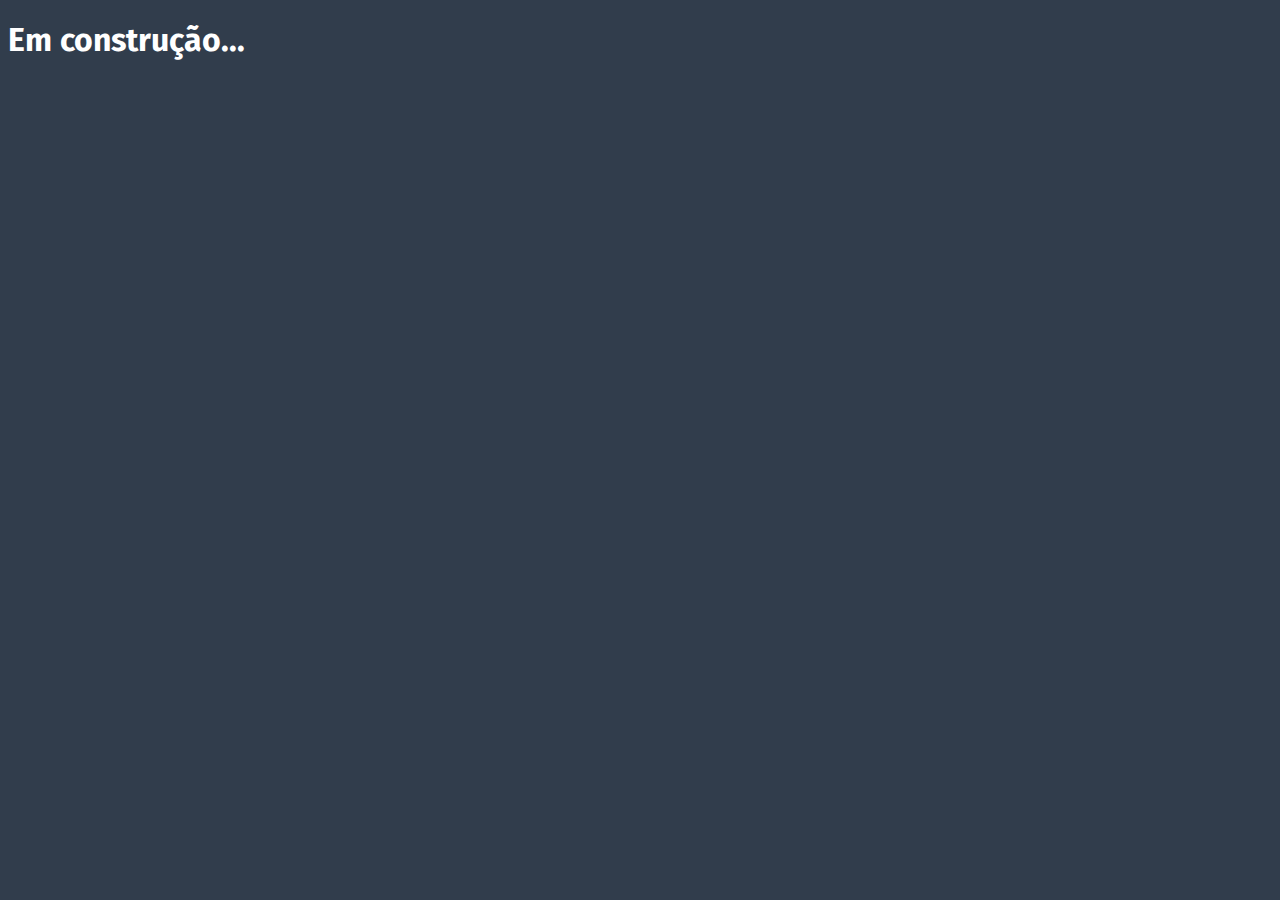
==== index.html @ 96bf4b61 "Estilizando a página inicial" ====
<!DOCTYPE html>
<html lang="en">
<head>
        <meta charset="UTF-8">
        <meta http-equiv="X-UA-Compatible" content="IE=edge">
        <meta name="viewport" content="width=device-width, initial-scale=1.0">
        <title>Douglas de Farias Medeiros / Em construção...</title>
		
		<style>
			@import url('https://fonts.googleapis.com/css2?family=Fira+Sans&display=swap');
			
			body{
				font-family: 'Fira Sans', sans-serif;
				background: #313D4C;
				color:#ffffff;
			}
		</style>
		
</head>
<body>
        <h1>Em construção...</h1>
</body>
</html>
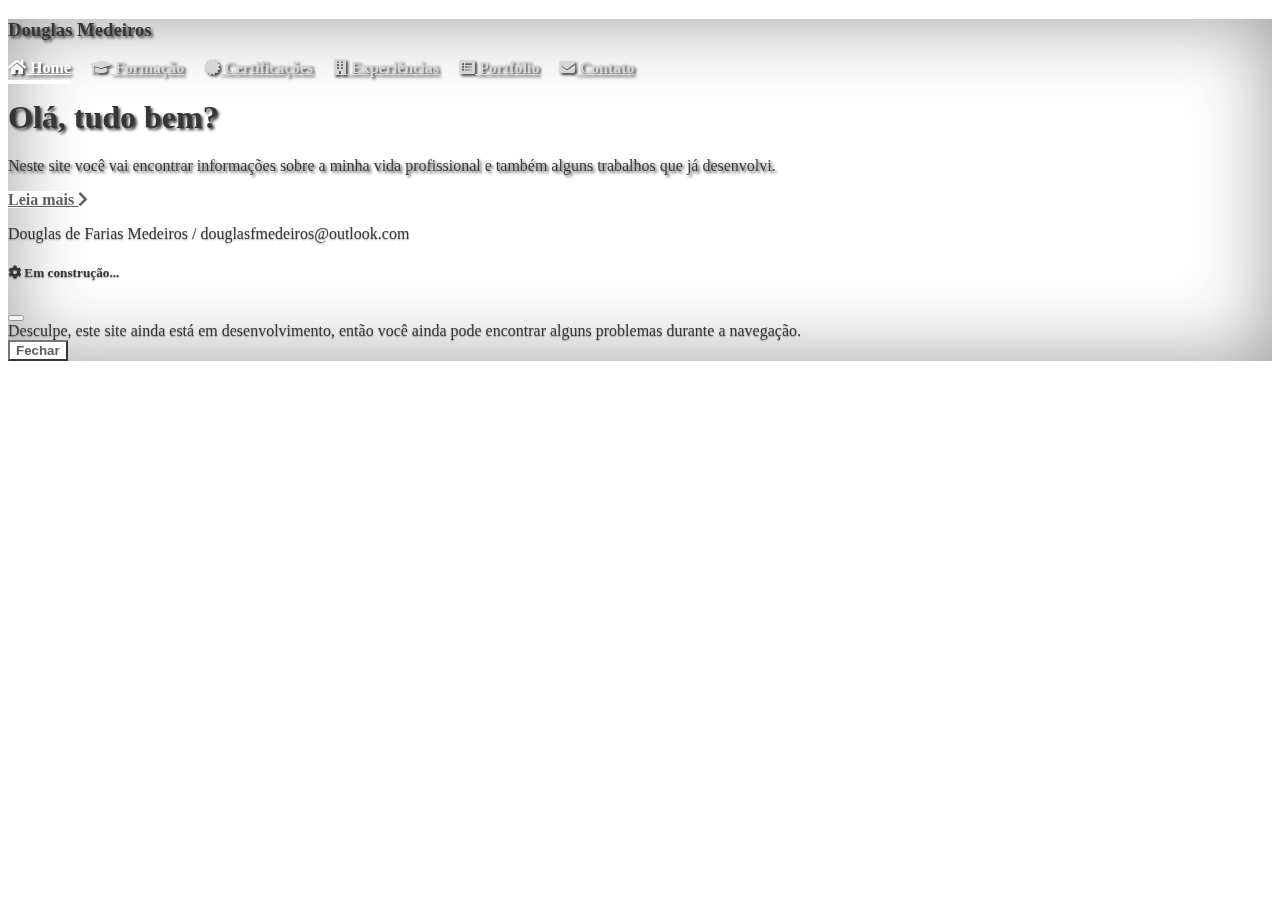
==== commit 9a5424bb: "Configurando fade para troca entre as paginas e adicionando pagina de teste" ====
--- a/index.html
+++ b/index.html
@@ -1,23 +1,109 @@
 <!DOCTYPE html>
-<html lang="en">
+<html lang="en" class="h-100">
 <head>
         <meta charset="UTF-8">
-        <meta http-equiv="X-UA-Compatible" content="IE=edge">
+		<meta http-equiv="X-UA-Compatible" content="IE=edge">
+		<meta name="viewport" content="width=device-width, initial-scale=1">
         <meta name="viewport" content="width=device-width, initial-scale=1.0">
         <title>Douglas de Farias Medeiros / Em construção...</title>
 		
-		<style>
-			@import url('https://fonts.googleapis.com/css2?family=Fira+Sans&display=swap');
-			
-			body{
-				font-family: 'Fira Sans', sans-serif;
-				background: #313D4C;
-				color:#ffffff;
-			}
-		</style>
+		<link rel="shortcut icon" href="img/favicon.png">
+		
+		<link href="https://cdn.jsdelivr.net/npm/bootstrap@5.1.3/dist/css/bootstrap.min.css" rel="stylesheet" integrity="sha384-1BmE4kWBq78iYhFldvKuhfTAU6auU8tT94WrHftjDbrCEXSU1oBoqyl2QvZ6jIW3" crossorigin="anonymous">
+		
+		<link rel="stylesheet" href="https://use.fontawesome.com/releases/v5.15.0/css/all.css">		
+	
+		<link rel="stylesheet" href="css/style.css">
+		<link rel="stylesheet" href="css/menu.css">	
+
 		
 </head>
-<body>
-        <h1>Em construção...</h1>
+<body class="d-flex h-100 text-white bg-dark">
+	
+	<div class="cover-container d-flex w-100 h-100 p-3 mx-auto flex-column">
+		<header class="mb-auto">
+		  <div>
+			<h3 class="float-md-start mb-0">Douglas Medeiros</h3>
+			<nav class="nav nav-masthead justify-content-center float-md-end">
+			  <a class="nav-link active" aria-current="page" href="#" data-bs-toggle="modal" data-bs-target="#sobremim"><i class="fa fa-home"></i> Home</a>
+			  <a class="nav-link" href="#" onclick="trocarPagina('formacao')"><i class="fa fa-graduation-cap"></i> Formação</a>
+			  <a class="nav-link" href="#" data-bs-toggle="modal" data-bs-target="#sobremim"><i class="fa fa-certificate"></i> Certificações</a>
+			  <a class="nav-link" href="#" data-bs-toggle="modal" data-bs-target="#sobremim"><i class="fa fa-building"></i> Experiências</a>
+			  <a class="nav-link" href="#" onclick="trocarPagina('portfolio')"><i class="fa fa-list-alt"></i> Portfólio</a>
+			  <a class="nav-link" href="#" data-bs-toggle="modal" data-bs-target="#sobremim"><i class="fa fa-envelope"></i> Contato</a>
+			</nav>
+		  </div>
+		</header>			
+	  
+		<main class="px-3" id="conteudo">
+			<div id="home">
+				<h1>Olá, tudo bem?</h1>
+				<p class="lead">Neste site você vai encontrar informações sobre a minha vida profissional e também alguns trabalhos que já desenvolvi.</p>
+				<p class="lead">
+					<a href="#" class="btn btn-lg btn-secondary" data-bs-toggle="modal" data-bs-target="#sobremim">Leia mais <i class="fa fa-chevron-right"></i></a>
+				</p>
+			</div>
+		</main>
+	  
+		<footer class="mt-auto text-white-50">
+		  <p>Douglas de Farias Medeiros / douglasfmedeiros@outlook.com</p>
+		</footer>
+		
+	</div>	  
+
+	<!-- Modal -->
+	<div class="modal fade" id="sobremim" tabindex="-1" aria-labelledby="sobremimLabel" aria-hidden="true">
+	<div class="modal-dialog modal-dialog-centered">
+		<div class="modal-content">
+		<div class="modal-header">
+			<h5 class="modal-title text-dark" id="sobremimLabel"><i class="fa fa-cog"></i> Em construção...</h5>
+			<button type="button" class="btn-close" data-bs-dismiss="modal" aria-label="Close"></button>
+		</div>
+		<div class="modal-body text-dark">
+			Desculpe, este site ainda está em desenvolvimento, então você ainda pode encontrar alguns problemas durante a navegação.
+		</div>
+		<div class="modal-footer">
+			<button type="button" class="btn btn-secondary" data-bs-dismiss="modal">Fechar</button>
+		</div>
+		</div>
+	</div>
+	</div>
+
+	<script src="https://cdn.jsdelivr.net/npm/@popperjs/core@2.10.2/dist/umd/popper.min.js" integrity="sha384-7+zCNj/IqJ95wo16oMtfsKbZ9ccEh31eOz1HGyDuCQ6wgnyJNSYdrPa03rtR1zdB" crossorigin="anonymous"></script>
+	<script src="https://cdn.jsdelivr.net/npm/bootstrap@5.1.3/dist/js/bootstrap.min.js" integrity="sha384-QJHtvGhmr9XOIpI6YVutG+2QOK9T+ZnN4kzFN1RtK3zEFEIsxhlmWl5/YESvpZ13" crossorigin="anonymous"></script>
+	<script src="https://code.jquery.com/jquery-3.6.0.min.js" integrity="sha256-/xUj+3OJU5yExlq6GSYGSHk7tPXikynS7ogEvDej/m4=" crossorigin="anonymous"></script>
+
+	<script>
+		
+		window.onload = navegacao('home');
+
+		function navegacao(pagina){
+
+			fade_in_body();
+
+			if(pagina == 'home' || pagina == ''){
+				document.body.classList.add('body_inicial');
+				document.body.classList.add('text-center');	
+			} else {
+				document.body.classList.add('body_paginas');
+			}
+		}	
+
+		function fade_in_body(){
+			$('body').css('display', 'none');
+			$('body').fadeIn(1000);	
+		}
+
+		function fade_out_body(){
+			$('body').css('display', 'none');
+			$('body').fadeOut(1000);	
+		}
+
+		function trocarPagina(pagina){
+			window.location.href = pagina + '.html'
+		}
+		
+	</script>
+
 </body>
 </html>--- a/css/style.css
+++ b/css/style.css
@@ -0,0 +1,40 @@
+.body_inicial{
+    background-image: url('../img/bg_jp.jpg');
+    background-position: center;
+    background-size:cover;
+    text-shadow: 0 .05rem .1rem rgba(0, 0, 0, .5);
+    box-shadow: inset 0 0 5rem rgba(0, 0, 0, .5);
+}
+
+.body_paginas{
+    background-position: center;
+    background-size:cover;
+    text-shadow: 0 .05rem .1rem rgba(0, 0, 0, .5);
+    box-shadow: inset 0 0 5rem rgba(0, 0, 0, .5);
+}
+
+.btn-secondary{
+    color: #333;
+    background-color: #fff;
+    text-shadow: none;
+    font-weight: bold;
+}
+
+.btn-secondary:focus,
+.btn-secondary:hover{
+    color: #333;
+    background-color: #ccc;
+}
+
+.cover-container {
+    max-width: 80%;
+}
+
+.cover-container header h3{
+    text-shadow: 2px 2px 3px black;
+}
+
+#home{
+    text-shadow: 2px 2px 3px black;
+}
+
--- a/css/menu.css
+++ b/css/menu.css
@@ -0,0 +1,22 @@
+.nav-masthead .nav-link {
+  padding: .25rem 0;
+  font-weight: 700;
+  color: #ccc;
+  background-color: transparent;
+  border-bottom: .25rem solid transparent;
+  text-shadow: 2px 2px 3px black;
+}
+
+.nav-masthead .nav-link:hover,
+.nav-masthead .nav-link:focus {
+  border-bottom-color: rgba(255, 255, 255, .25);
+}
+
+.nav-masthead .nav-link + .nav-link {
+  margin-left: 1rem;
+}
+
+.nav-masthead .active {
+  color: #fff;
+  border-bottom-color: #fff;
+}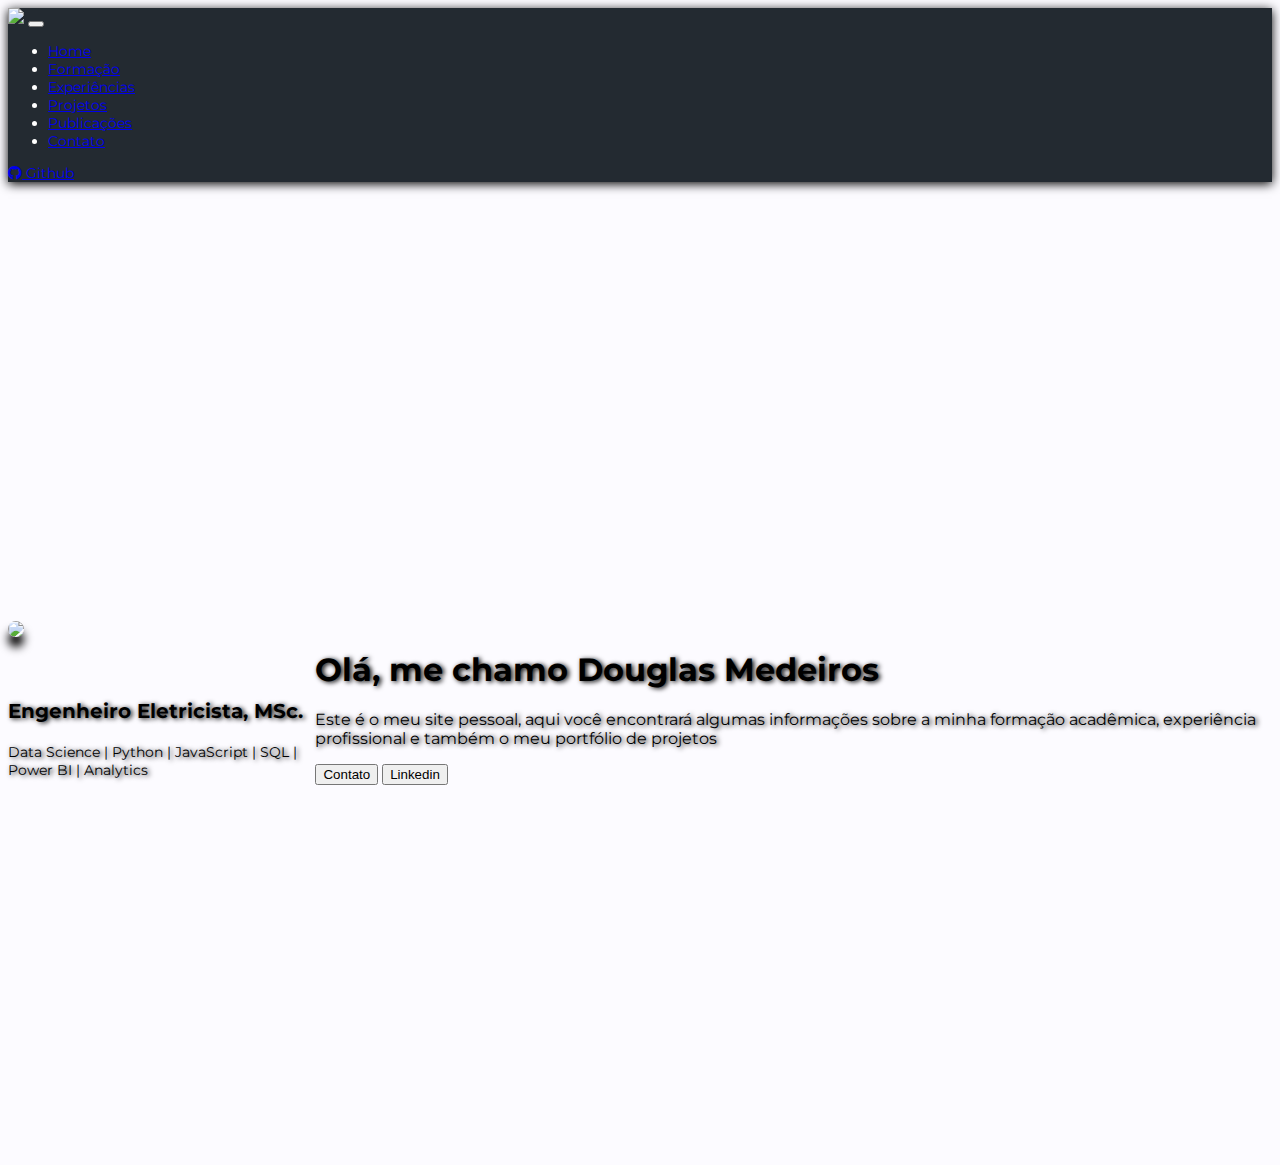
==== commit d6aa98d6: "Ajustando titulo responsivo e add pag pub" ====
--- a/index.html
+++ b/index.html
@@ -1,109 +1,122 @@
 <!DOCTYPE html>
-<html lang="en" class="h-100">
+<html lang="en">
+
 <head>
-        <meta charset="UTF-8">
-		<meta http-equiv="X-UA-Compatible" content="IE=edge">
-		<meta name="viewport" content="width=device-width, initial-scale=1">
-        <meta name="viewport" content="width=device-width, initial-scale=1.0">
-        <title>Douglas de Farias Medeiros / Em construção...</title>
-		
-		<link rel="shortcut icon" href="img/favicon.png">
-		
-		<link href="https://cdn.jsdelivr.net/npm/bootstrap@5.1.3/dist/css/bootstrap.min.css" rel="stylesheet" integrity="sha384-1BmE4kWBq78iYhFldvKuhfTAU6auU8tT94WrHftjDbrCEXSU1oBoqyl2QvZ6jIW3" crossorigin="anonymous">
-		
-		<link rel="stylesheet" href="https://use.fontawesome.com/releases/v5.15.0/css/all.css">		
-	
-		<link rel="stylesheet" href="css/style.css">
-		<link rel="stylesheet" href="css/menu.css">	
+    <meta charset="UTF-8">
+    <meta http-equiv="X-UA-Compatible" content="IE=edge">
+    <meta name="viewport" content="width=device-width, initial-scale=1.0">
+    <title>Douglas de Farias Medeiros</title>
 
-		
+    <link rel="shortcut icon" href="img/favicon.png">
+
+    <!-- CSS -->
+    <link href="https://cdn.jsdelivr.net/npm/bootstrap@5.2.2/dist/css/bootstrap.min.css" rel="stylesheet"
+        integrity="sha384-Zenh87qX5JnK2Jl0vWa8Ck2rdkQ2Bzep5IDxbcnCeuOxjzrPF/et3URy9Bv1WTRi" crossorigin="anonymous">
+    <link rel="stylesheet" href="css/style.css" />
+
+    <!-- https://fontawesome.com/v5/search?o=r&m=free -->
+    <link rel="stylesheet" href="//use.fontawesome.com/releases/v5.0.7/css/all.css">
+
+    <!-- JavaScript -->
+    <script src="https://code.jquery.com/jquery-3.1.1.min.js"></script>
+    <script src="https://cdn.jsdelivr.net/npm/bootstrap@5.2.2/dist/js/bootstrap.bundle.min.js"
+        integrity="sha384-OERcA2EqjJCMA+/3y+gxIOqMEjwtxJY7qPCqsdltbNJuaOe923+mo//f6V8Qbsw3" crossorigin="anonymous">
+    </script>
+    <script src="https://cdn.jsdelivr.net/npm/@popperjs/core@2.11.6/dist/umd/popper.min.js"
+        integrity="sha384-oBqDVmMz9ATKxIep9tiCxS/Z9fNfEXiDAYTujMAeBAsjFuCZSmKbSSUnQlmh/jp3" crossorigin="anonymous">
+    </script>
+
+    <script>
+        $(document).ready(function () {
+            $('body').css('display', 'none');
+            $('body').fadeIn(500);
+        });
+    </script>
+
 </head>
-<body class="d-flex h-100 text-white bg-dark">
-	
-	<div class="cover-container d-flex w-100 h-100 p-3 mx-auto flex-column">
-		<header class="mb-auto">
-		  <div>
-			<h3 class="float-md-start mb-0">Douglas Medeiros</h3>
-			<nav class="nav nav-masthead justify-content-center float-md-end">
-			  <a class="nav-link active" aria-current="page" href="#" data-bs-toggle="modal" data-bs-target="#sobremim"><i class="fa fa-home"></i> Home</a>
-			  <a class="nav-link" href="#" onclick="trocarPagina('formacao')"><i class="fa fa-graduation-cap"></i> Formação</a>
-			  <a class="nav-link" href="#" data-bs-toggle="modal" data-bs-target="#sobremim"><i class="fa fa-certificate"></i> Certificações</a>
-			  <a class="nav-link" href="#" data-bs-toggle="modal" data-bs-target="#sobremim"><i class="fa fa-building"></i> Experiências</a>
-			  <a class="nav-link" href="#" onclick="trocarPagina('portfolio')"><i class="fa fa-list-alt"></i> Portfólio</a>
-			  <a class="nav-link" href="#" data-bs-toggle="modal" data-bs-target="#sobremim"><i class="fa fa-envelope"></i> Contato</a>
-			</nav>
-		  </div>
-		</header>			
-	  
-		<main class="px-3" id="conteudo">
-			<div id="home">
-				<h1>Olá, tudo bem?</h1>
-				<p class="lead">Neste site você vai encontrar informações sobre a minha vida profissional e também alguns trabalhos que já desenvolvi.</p>
-				<p class="lead">
-					<a href="#" class="btn btn-lg btn-secondary" data-bs-toggle="modal" data-bs-target="#sobremim">Leia mais <i class="fa fa-chevron-right"></i></a>
-				</p>
-			</div>
-		</main>
-	  
-		<footer class="mt-auto text-white-50">
-		  <p>Douglas de Farias Medeiros / douglasfmedeiros@outlook.com</p>
-		</footer>
-		
-	</div>	  
 
-	<!-- Modal -->
-	<div class="modal fade" id="sobremim" tabindex="-1" aria-labelledby="sobremimLabel" aria-hidden="true">
-	<div class="modal-dialog modal-dialog-centered">
-		<div class="modal-content">
-		<div class="modal-header">
-			<h5 class="modal-title text-dark" id="sobremimLabel"><i class="fa fa-cog"></i> Em construção...</h5>
-			<button type="button" class="btn-close" data-bs-dismiss="modal" aria-label="Close"></button>
-		</div>
-		<div class="modal-body text-dark">
-			Desculpe, este site ainda está em desenvolvimento, então você ainda pode encontrar alguns problemas durante a navegação.
-		</div>
-		<div class="modal-footer">
-			<button type="button" class="btn btn-secondary" data-bs-dismiss="modal">Fechar</button>
-		</div>
-		</div>
-	</div>
-	</div>
+<body class="bg_home">
 
-	<script src="https://cdn.jsdelivr.net/npm/@popperjs/core@2.10.2/dist/umd/popper.min.js" integrity="sha384-7+zCNj/IqJ95wo16oMtfsKbZ9ccEh31eOz1HGyDuCQ6wgnyJNSYdrPa03rtR1zdB" crossorigin="anonymous"></script>
-	<script src="https://cdn.jsdelivr.net/npm/bootstrap@5.1.3/dist/js/bootstrap.min.js" integrity="sha384-QJHtvGhmr9XOIpI6YVutG+2QOK9T+ZnN4kzFN1RtK3zEFEIsxhlmWl5/YESvpZ13" crossorigin="anonymous"></script>
-	<script src="https://code.jquery.com/jquery-3.6.0.min.js" integrity="sha256-/xUj+3OJU5yExlq6GSYGSHk7tPXikynS7ogEvDej/m4=" crossorigin="anonymous"></script>
+    <!-- Menu superior -->
+    <header>
+        <!-- Fixed navbar -->
+        <nav class="navbar navbar-expand-md navbar-dark fixed-top bg-dark cabecalho py-3">
+            <div class="container-md">
+                <img src="img/logo.png" height="40">
+                <button class="navbar-toggler" type="button" data-bs-toggle="collapse" data-bs-target="#navbarCollapse"
+                    aria-controls="navbarCollapse" aria-expanded="false" aria-label="Toggle navigation">
+                    <span class="navbar-toggler-icon"></span>
+                </button>
+                <div class="collapse navbar-collapse" id="navbarCollapse">
+                    <ul class="navbar-nav ms-auto me-3">
+                        <li class="nav-item">
+                            <a class="nav-link active" aria-current="page" href="index.html">Home</a>
+                        </li>
+                        <li class="nav-item">
+                            <a class="nav-link" aria-current="page" href="formacao.html">Formação</a>
+                        </li>
+                        <li class="nav-item">
+                            <a class="nav-link" aria-current="page" href="experiencias.html">Experiências</a>
+                        </li>
+                        <li class="nav-item">
+                            <a class="nav-link" aria-current="page" href="construcao.html">Projetos</a>
+                        </li>
+                        <li class="nav-item">
+                            <a class="nav-link" aria-current="page" href="construcao.html">Publicações</a>
+                        </li>
+                        <li class="nav-item">
+                            <a class="nav-link" aria-current="page" href="contato.html">Contato</a>
+                        </li>
+                    </ul>
+                    <a class="btn btn_cabecalho btn-light" href="#">
+                        <i class="fab fa-github"></i> Github
+                    </a>
+                </div>
+            </div>
+        </nav>
+    </header>
 
-	<script>
-		
-		window.onload = navegacao('home');
+    <div class="container">
+        <div class="row vertical-center">
 
-		function navegacao(pagina){
+            <div class="col">
+                <div class="px-4 py-5 my-5 text-center text-light">
+                    <div class="home-img">
+                        <img src="img/perfil.jpg" width="300" />
+                    </div>
+                    <br><br>
+                    <div class="col-lg-10 mx-auto">
+                        <p class="lead mb-4" style="font-weight: bold; font-size: 20px; text-shadow: 2px 1px 5px #000;">
+                            Engenheiro Eletricista, MSc.
+                        </p>
+                        <p style="font-size: 14px; text-shadow: 2px 1px 5px #000;">Data Science | Python | JavaScript |
+                            SQL | Power BI | Analytics</p>
+                        <p class="btn_down_home"><i class="fas fa-chevron-down"></i></p>
+                    </div>
+                </div>
+            </div>
 
-			fade_in_body();
+            <div class="col">
+                <div class="px-4 py-5 text-center text-light border-top border-3">
+                    <h1 class="display-4 fw-bold" style="text-shadow: 2px 1px 5px #000;">Olá, me chamo Douglas Medeiros
+                    </h1>
+                    <div class="col-lg-10 mx-auto">
+                        <p class="lead mb-4" style="text-shadow: 2px 1px 5px #000;">Este é o meu site pessoal, aqui você
+                            encontrará algumas informações sobre a minha formação acadêmica, experiência profissional e
+                            também o meu portfólio de projetos</p>
+                        <div class="d-grid gap-2 d-sm-flex justify-content-sm-center">
+                            <button type="button"
+                                class="btn btn-outline-secondary btn-lg px-4 gap-3 text-light">Contato</button>
+                            <button type="button"
+                                class="btn btn-outline-secondary btn-lg px-4 text-light">Linkedin</button>
+                        </div>
+                    </div>
+                </div>
+            </div>
 
-			if(pagina == 'home' || pagina == ''){
-				document.body.classList.add('body_inicial');
-				document.body.classList.add('text-center');	
-			} else {
-				document.body.classList.add('body_paginas');
-			}
-		}	
-
-		function fade_in_body(){
-			$('body').css('display', 'none');
-			$('body').fadeIn(1000);	
-		}
-
-		function fade_out_body(){
-			$('body').css('display', 'none');
-			$('body').fadeOut(1000);	
-		}
-
-		function trocarPagina(pagina){
-			window.location.href = pagina + '.html'
-		}
-		
-	</script>
+        </div>
+    </div>
 
 </body>
+
 </html>--- a/css/style.css
+++ b/css/style.css
@@ -1,40 +1,134 @@
-.body_inicial{
-    background-image: url('../img/bg_jp.jpg');
-    background-position: center;
-    background-size:cover;
-    text-shadow: 0 .05rem .1rem rgba(0, 0, 0, .5);
-    box-shadow: inset 0 0 5rem rgba(0, 0, 0, .5);
+@import url('//fonts.googleapis.com/css?family=Montserrat:400,700');
+
+body {
+    font-family: "Montserrat", Arial, Helvetica, sans-serif;
+    background-color: #fcfbff;
 }
 
-.body_paginas{
-    background-position: center;
-    background-size:cover;
-    text-shadow: 0 .05rem .1rem rgba(0, 0, 0, .5);
-    box-shadow: inset 0 0 5rem rgba(0, 0, 0, .5);
+html {
+    scroll-behavior: smooth;
 }
 
-.btn-secondary{
-    color: #333;
-    background-color: #fff;
-    text-shadow: none;
-    font-weight: bold;
+.vertical-center {
+    min-height: 100%;
+    min-height: 100vh;
+    display: flex;
+    padding-top: 75px;
+    align-items: center;
 }
 
-.btn-secondary:focus,
-.btn-secondary:hover{
-    color: #333;
-    background-color: #ccc;
+.bg_home {
+    background-image: url('../img/bg_home.jpg');
+    background-size: cover;
+    background-repeat: no-repeat;
+    background-position: 0px 70px;
 }
 
-.cover-container {
-    max-width: 80%;
+.cabecalho {
+    background-color: #232a31;
+    color: #fff;
+    font-weight: normal;
+    /*min-height: 80px; */
+    font-size: 14px;
+    box-shadow: 0px 2px 10px 0 #000;
 }
 
-.cover-container header h3{
-    text-shadow: 2px 2px 3px black;
+.item_menu_cabecalho {
+    margin-top: 5px;
 }
 
-#home{
-    text-shadow: 2px 2px 3px black;
+.b-example-divider {
+    height: 1rem;
+    background-color: rgba(0, 0, 0, .1);
+    border: solid rgba(0, 0, 0, .15);
+    border-width: 1px 0;
+    box-shadow: inset 0 .5em 1.5em rgba(0, 0, 0, .1), inset 0 .125em .5em rgba(0, 0, 0, .15);
 }
 
+.home-img img {
+    animation: float 5s ease-in-out infinite;
+    box-shadow: 0 10px 10px #000;
+    border-radius: 50%;
+}
+
+@keyframes float {
+
+    0%,
+    100% {
+        transform: translateY(0);
+    }
+
+    50% {
+        transform: translateY(-20px);
+    }
+}
+
+.cabecalho_pagina {
+    background-image: url('../img/capa_linkedin.jpg');
+    background-size: auto 56%;
+    background-repeat: no-repeat;
+    background-attachment: fixed;
+    height: 300px;
+}
+
+.cabecalho_pagina span{
+    font-size: 70px; 
+    font-weight: 500;
+}
+
+@media (max-width: 500px){
+    .cabecalho_pagina span{
+        font-size: 50px; 
+        font-weight: 500;
+    }
+    .titulo_contato{
+        font-size: 18px;
+    }
+    .btn_down_home{
+        display: block;
+    }
+}
+
+@media (min-width: 768px){
+    .btn_down_home{
+        display: none;
+    }
+}
+
+/* Personalizando a scrollbar */
+::-webkit-scrollbar {
+    background-color: #5b5b5b;
+    width: 10px;
+}
+
+::-webkit-scrollbar-thumb {
+    background-color: #232a31;
+    border-radius: 8px;
+}
+
+.content_center {
+    display: flex;
+    justify-content: center;
+    align-items: center;
+}
+
+.card-title {
+    font-weight: bold;
+    margin: 0;
+}
+
+.btn_topo {
+    position: fixed;
+    right: 15px;
+    bottom: 15px;
+    background-color: #48505e;
+    color: #fff;
+    padding: 15px;
+    text-decoration: none;
+    border-radius: 10%;
+}
+
+.btn_topo:hover {
+    background-color: #48505e;
+    color: #999;
+}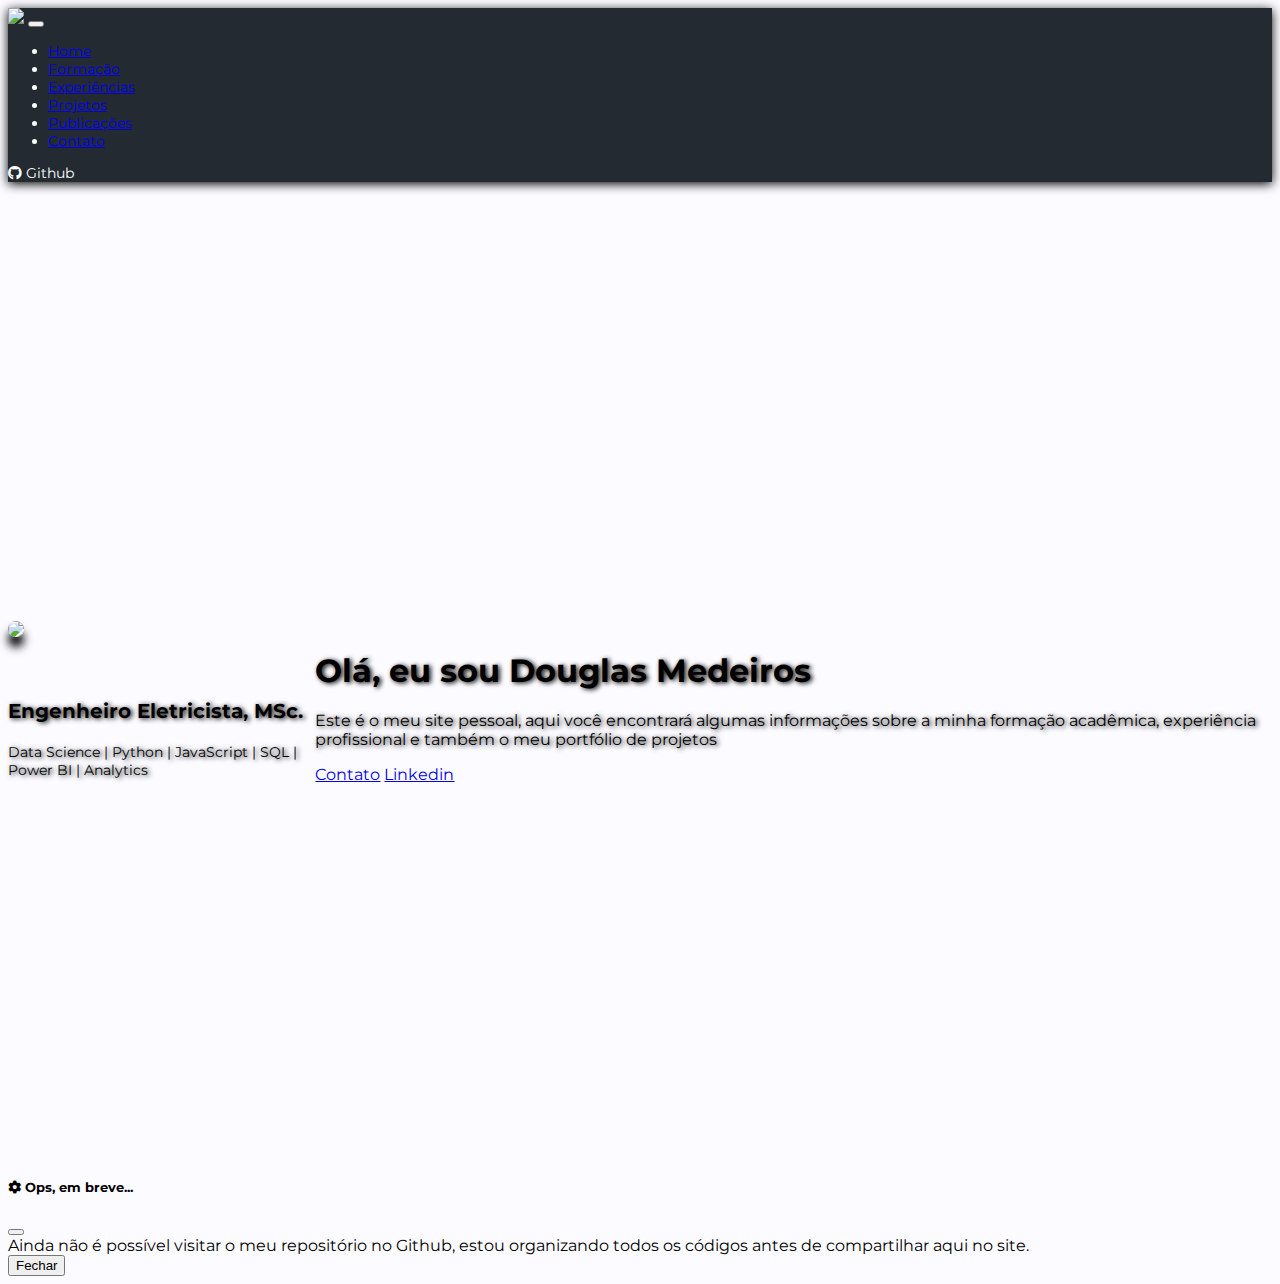
==== commit 2fc6ba08: "Adicionando publicações e aviso Github" ====
--- a/index.html
+++ b/index.html
@@ -62,13 +62,13 @@
                             <a class="nav-link" aria-current="page" href="construcao.html">Projetos</a>
                         </li>
                         <li class="nav-item">
-                            <a class="nav-link" aria-current="page" href="construcao.html">Publicações</a>
+                            <a class="nav-link" aria-current="page" href="publicacoes.html">Publicações</a>
                         </li>
                         <li class="nav-item">
                             <a class="nav-link" aria-current="page" href="contato.html">Contato</a>
                         </li>
                     </ul>
-                    <a class="btn btn_cabecalho btn-light" href="#">
+                    <a class="btn btn_cabecalho btn-light" data-bs-toggle="modal" data-bs-target="#aviso">
                         <i class="fab fa-github"></i> Github
                     </a>
                 </div>
@@ -98,17 +98,17 @@
 
             <div class="col">
                 <div class="px-4 py-5 text-center text-light border-top border-3">
-                    <h1 class="display-4 fw-bold" style="text-shadow: 2px 1px 5px #000;">Olá, me chamo Douglas Medeiros
+                    <h1 class="display-4 fw-bold" style="text-shadow: 2px 1px 5px #000;">Olá, eu sou Douglas Medeiros
                     </h1>
                     <div class="col-lg-10 mx-auto">
                         <p class="lead mb-4" style="text-shadow: 2px 1px 5px #000;">Este é o meu site pessoal, aqui você
                             encontrará algumas informações sobre a minha formação acadêmica, experiência profissional e
                             também o meu portfólio de projetos</p>
                         <div class="d-grid gap-2 d-sm-flex justify-content-sm-center">
-                            <button type="button"
-                                class="btn btn-outline-secondary btn-lg px-4 gap-3 text-light">Contato</button>
-                            <button type="button"
-                                class="btn btn-outline-secondary btn-lg px-4 text-light">Linkedin</button>
+                            <a href="contato.html"
+                                class="btn btn-outline-secondary btn-lg px-4 gap-3 text-light">Contato</a>
+                            <a href="https://www.linkedin.com/in/douglasfmedeiros/" target="_blank"
+                                class="btn btn-outline-secondary btn-lg px-4 text-light">Linkedin</a>
                         </div>
                     </div>
                 </div>
@@ -117,6 +117,24 @@
         </div>
     </div>
 
+    <!-- Modal aviso -->
+    <div class="modal fade" id="aviso" tabindex="-1" aria-labelledby="avisoLabel" aria-hidden="true">
+        <div class="modal-dialog modal-dialog-centered">
+            <div class="modal-content">
+                <div class="modal-header">
+                    <h5 class="modal-title text-dark" id="avisoLabel"><i class="fa fa-cog"></i> Ops, em breve...</h5>
+                    <button type="button" class="btn-close" data-bs-dismiss="modal" aria-label="Close"></button>
+                </div>
+                <div class="modal-body text-dark text-center">
+                    Ainda não é possível visitar o meu repositório no Github, estou organizando todos os códigos antes de compartilhar aqui no site.
+                </div>
+                <div class="modal-footer">
+                    <button type="button" class="btn btn-secondary" data-bs-dismiss="modal">Fechar</button>
+                </div>
+            </div>
+        </div>
+    </div>
+
 </body>
 
 </html>--- a/css/style.css
+++ b/css/style.css
@@ -87,6 +87,26 @@
     .btn_down_home{
         display: block;
     }
+
+    #label_filtro_periodicos,
+    #label_filtro_congressos,
+    #label_filtro_1autor,
+    #label_filtro_coautor{
+        font-size: 12px;
+    }
+
+    .titulo_pub{
+        font-size: 13px;
+    }
+}
+
+@media (max-width: 370px){
+    #label_filtro_periodicos,
+    #label_filtro_congressos,
+    #label_filtro_1autor,
+    #label_filtro_coautor{
+        font-size: 10px;
+    }
 }
 
 @media (min-width: 768px){
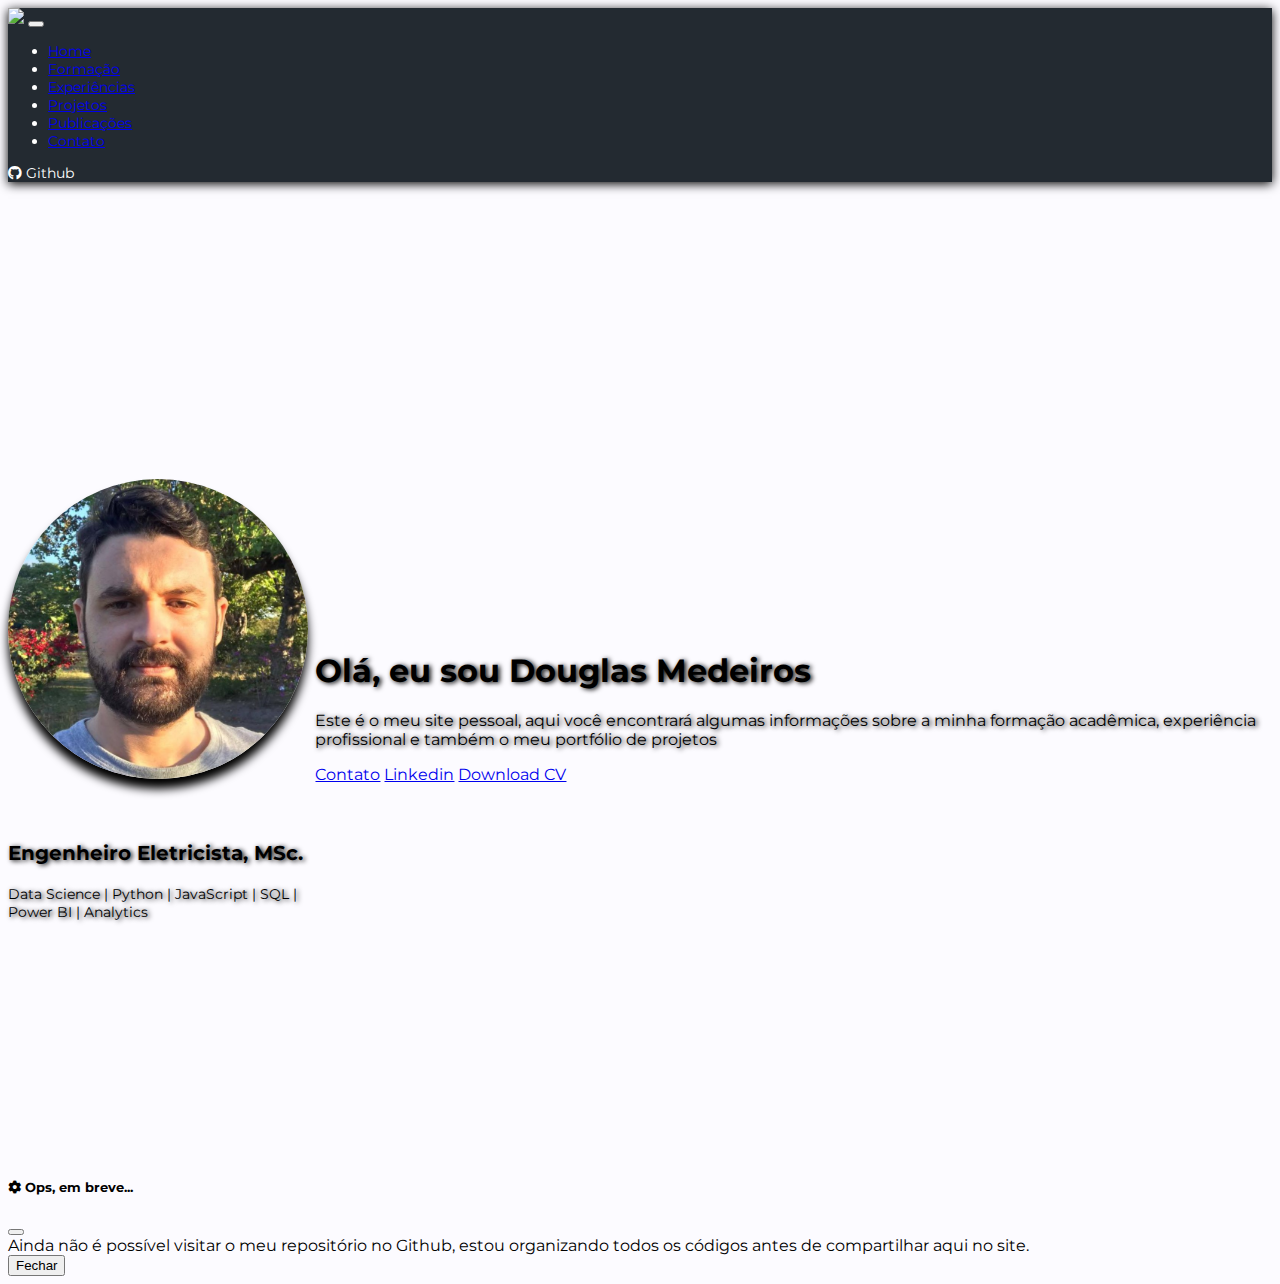
==== commit 39a38c64: "Add CV" ====
--- a/index.html
+++ b/index.html
@@ -15,6 +15,7 @@
     <link rel="stylesheet" href="css/style.css" />
 
     <!-- https://fontawesome.com/v5/search?o=r&m=free -->
+    <script src="https://kit-pro.fontawesome.com/releases/v5.10.1/js/pro.min.js" data-auto-fetch-svg></script>
     <link rel="stylesheet" href="//use.fontawesome.com/releases/v5.0.7/css/all.css">
 
     <!-- JavaScript -->
@@ -59,7 +60,7 @@
                             <a class="nav-link" aria-current="page" href="experiencias.html">Experiências</a>
                         </li>
                         <li class="nav-item">
-                            <a class="nav-link" aria-current="page" href="construcao.html">Projetos</a>
+                            <a class="nav-link" aria-current="page" href="projetos.html">Projetos</a>
                         </li>
                         <li class="nav-item">
                             <a class="nav-link" aria-current="page" href="publicacoes.html">Publicações</a>
@@ -109,6 +110,8 @@
                                 class="btn btn-outline-secondary btn-lg px-4 gap-3 text-light">Contato</a>
                             <a href="https://www.linkedin.com/in/douglasfmedeiros/" target="_blank"
                                 class="btn btn-outline-secondary btn-lg px-4 text-light">Linkedin</a>
+                            <a href="cv_douglas_de_farias_medeiros.pdf" target="_blank"
+                                class="btn btn-outline-secondary btn-lg px-4 text-light">Download CV</a>
                         </div>
                     </div>
                 </div>
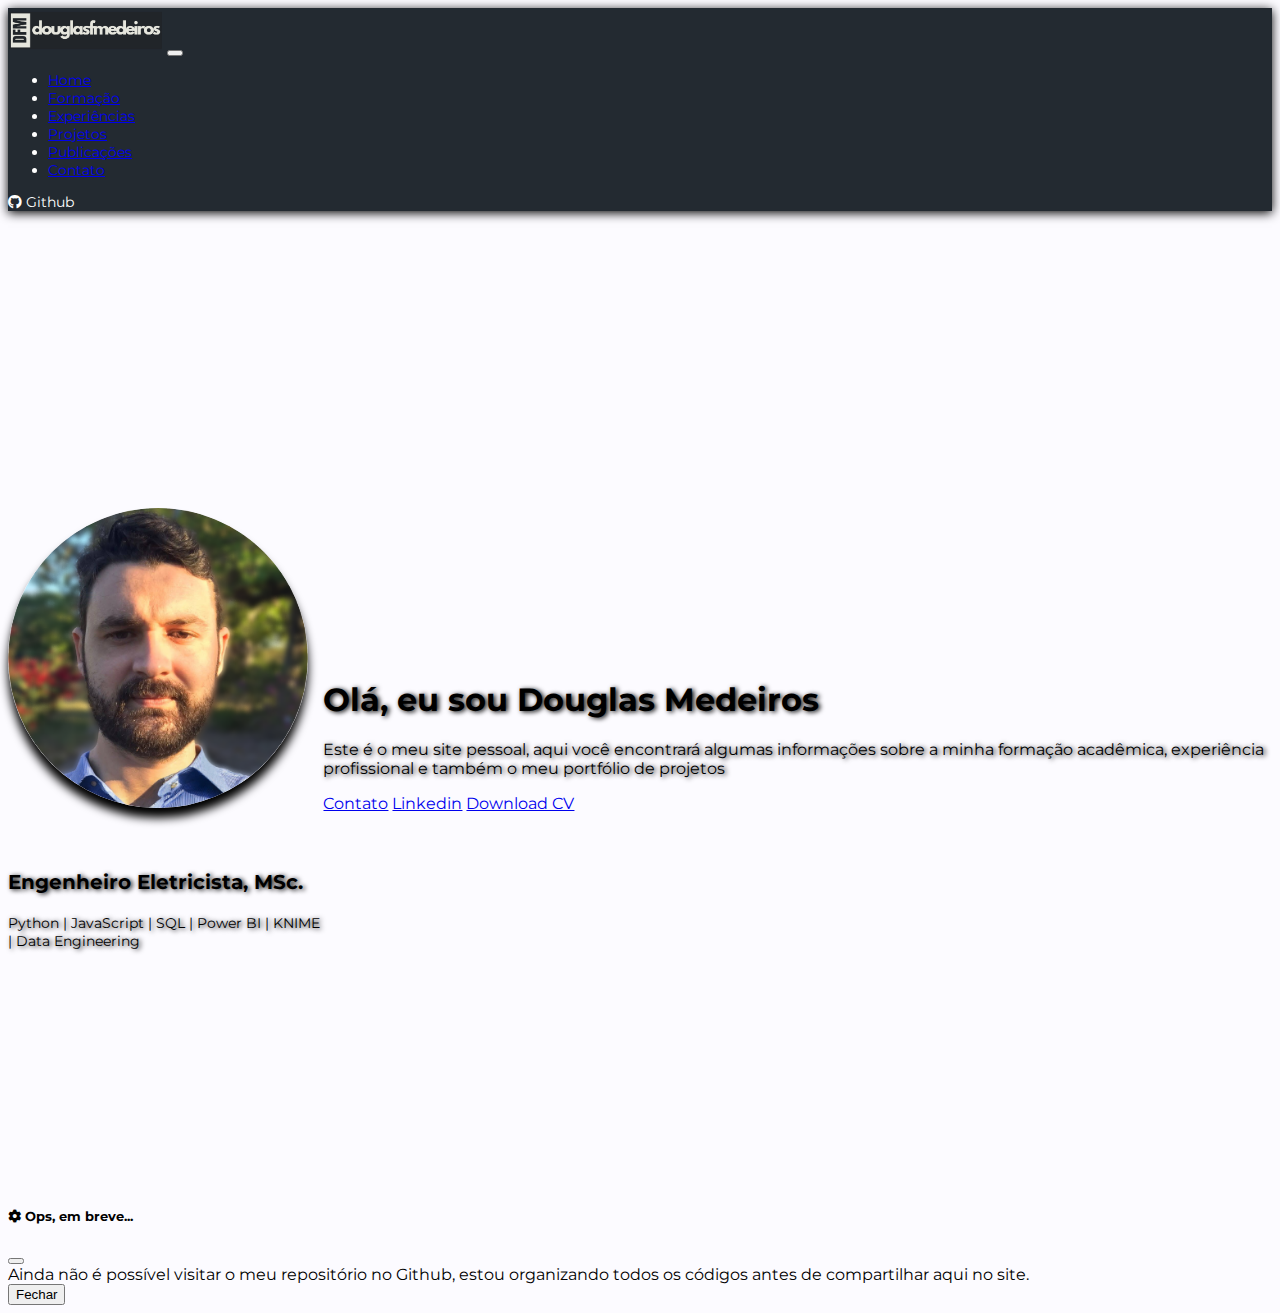
==== commit 405a9bc2: "Atualização Foto Perfil" ====
--- a/index.html
+++ b/index.html
@@ -43,7 +43,7 @@
         <!-- Fixed navbar -->
         <nav class="navbar navbar-expand-md navbar-dark fixed-top bg-dark cabecalho py-3">
             <div class="container-md">
-                <img src="img/logo.png" height="40">
+                <img src="img/logo.png" height="45">
                 <button class="navbar-toggler" type="button" data-bs-toggle="collapse" data-bs-target="#navbarCollapse"
                     aria-controls="navbarCollapse" aria-expanded="false" aria-label="Toggle navigation">
                     <span class="navbar-toggler-icon"></span>
@@ -83,15 +83,14 @@
             <div class="col">
                 <div class="px-4 py-5 my-5 text-center text-light">
                     <div class="home-img">
-                        <img src="img/perfil.jpg" width="300" />
+                        <img src="img/perfil.png" width="300" />
                     </div>
                     <br><br>
                     <div class="col-lg-10 mx-auto">
                         <p class="lead mb-4" style="font-weight: bold; font-size: 20px; text-shadow: 2px 1px 5px #000;">
                             Engenheiro Eletricista, MSc.
                         </p>
-                        <p style="font-size: 14px; text-shadow: 2px 1px 5px #000;">Data Science | Python | JavaScript |
-                            SQL | Power BI | Analytics</p>
+                        <p style="font-size: 14px; text-shadow: 2px 1px 5px #000;">Python | JavaScript | SQL | Power BI | KNIME | Data Engineering</p>
                         <p class="btn_down_home"><i class="fas fa-chevron-down"></i></p>
                     </div>
                 </div>
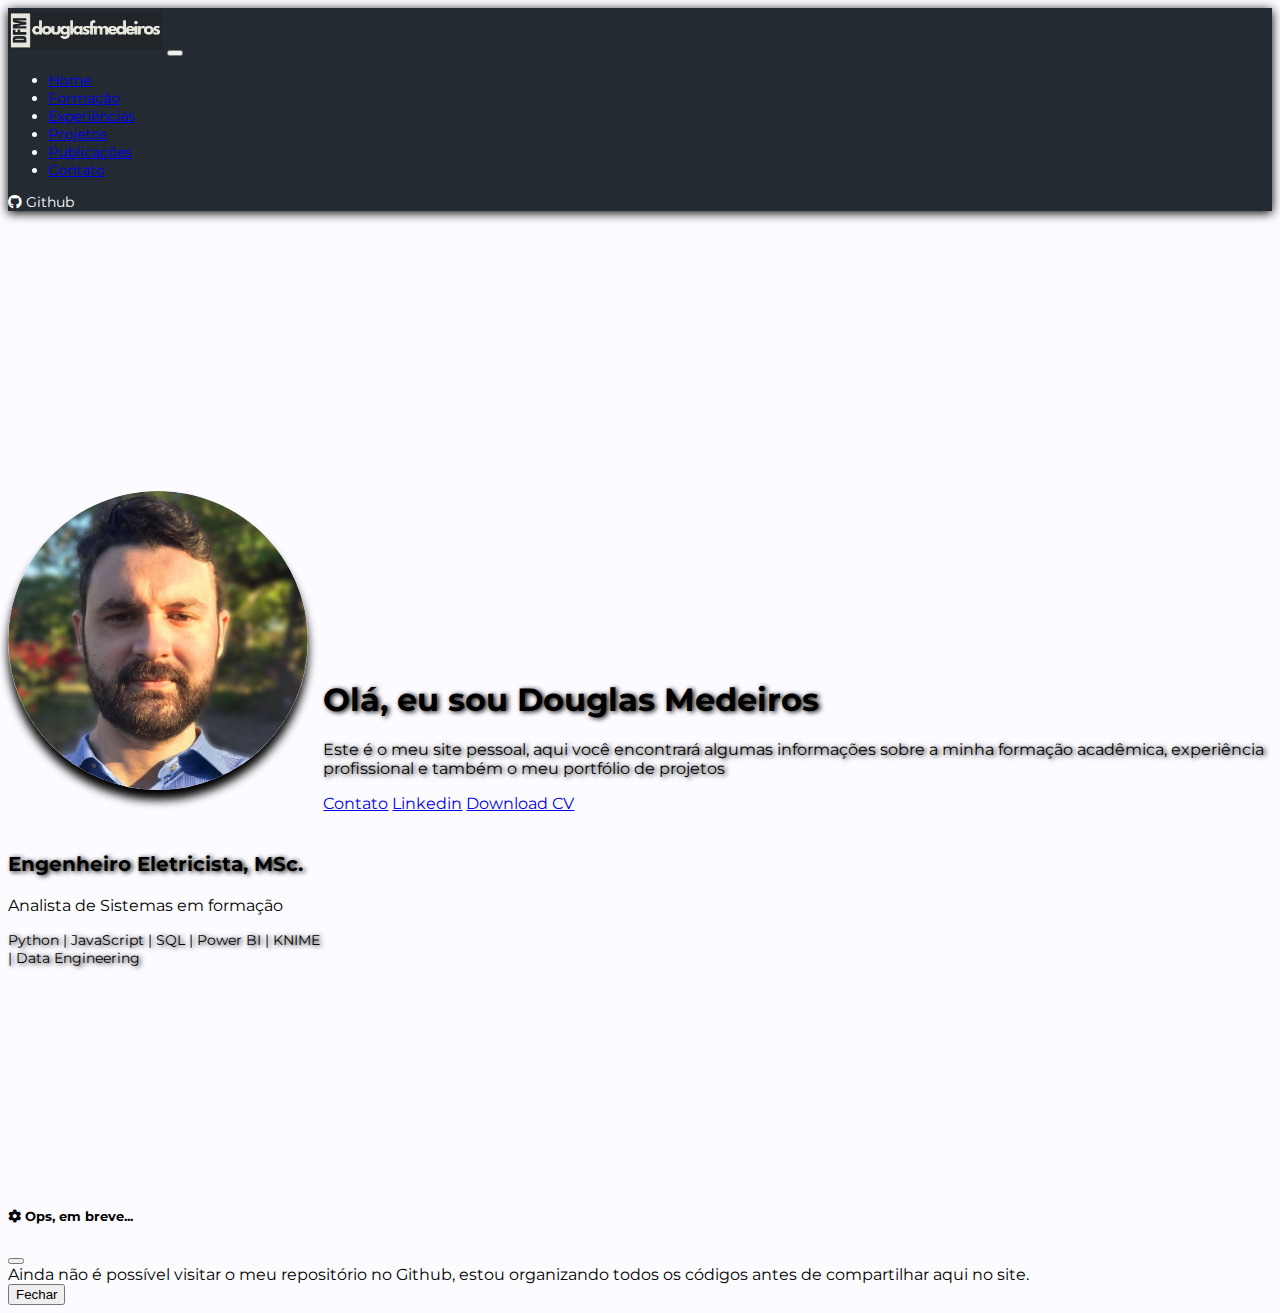
==== commit 51a1d330: "Adicionando formação em ADS na tela inicial" ====
--- a/index.html
+++ b/index.html
@@ -90,6 +90,7 @@
                         <p class="lead mb-4" style="font-weight: bold; font-size: 20px; text-shadow: 2px 1px 5px #000;">
                             Engenheiro Eletricista, MSc.
                         </p>
+                        <p>Analista de Sistemas em formação</p>
                         <p style="font-size: 14px; text-shadow: 2px 1px 5px #000;">Python | JavaScript | SQL | Power BI | KNIME | Data Engineering</p>
                         <p class="btn_down_home"><i class="fas fa-chevron-down"></i></p>
                     </div>
